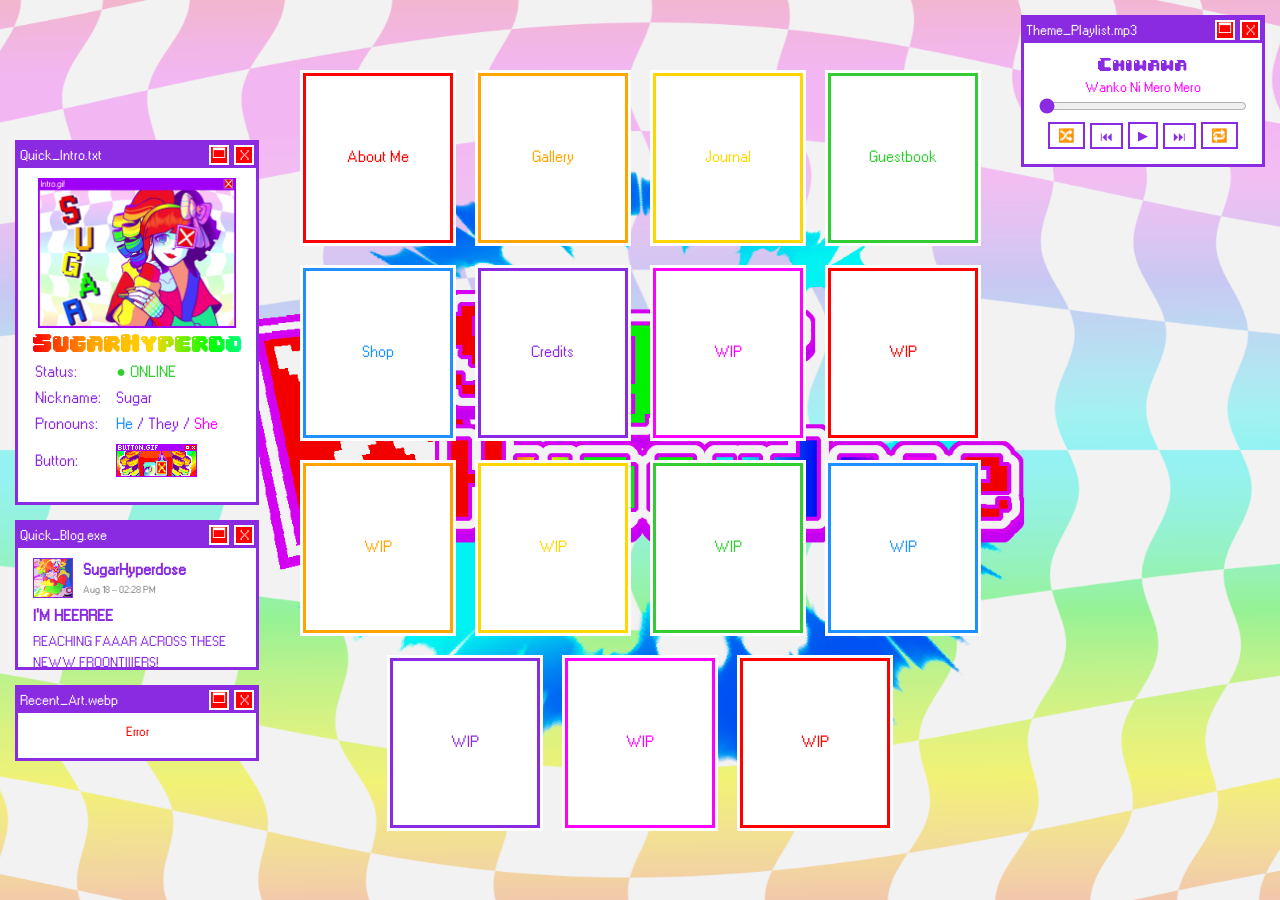
==== public/index.html @ 3c8e4e8b "12" ====
<!DOCTYPE html>
<!--[if lt IE 7]>      <html class="no-js lt-ie9 lt-ie8 lt-ie7"> <![endif]-->
<!--[if IE 7]>         <html class="no-js lt-ie9 lt-ie8"> <![endif]-->
<!--[if IE 8]>         <html class="no-js lt-ie9"> <![endif]-->
<!--[if gt IE 8]>      <html class="no-js"> <![endif]-->
<html>

<head>
    <meta charset="utf-8">
    <meta http-equiv="X-UA-Compatible" content="IE=edge">
    <title>SugarHyperdose</title>
    <meta name="description" content="I’m obsessed with sweets to a probably-unhealthy degree!">
    <meta name="viewport" content="width=device-width, initial-scale=1">
    <link rel="icon" href="assets/graphics/favicons/X.gif" type="image/x-icon">
    <link rel="stylesheet" href="stylesheet.css">
</head>

<body class="flex wrap">
    <!--[if lt IE 7]>
            <p class="browsehappy">You are using an <strong>outdated</strong> browser. Please <a href="#">upgrade your browser</a> to improve your experience.</p>
        <![endif]-->
    <div id="left-container" class="flex column justify-center">
        <div class="window">
            <div class="title-bar flex">
                <span>Quick_Intro.txt</span>
                <div class="title-bar-controls flex">
                    <span class="maximize flex justify-center align-center">🗖</span>
                    <span class="close flex justify-center align-center">X</span>
                </div>
            </div>
            <img src="assets/art/Sugar-13-(Aug-5-2026).gif" style="display: block; margin: auto;" height="150">
            <h1>SugarHyperdose</h1>
            <table style="width: 100%;">
                <tr>
                    <td>Status:</td>
                    <td><span id="online-status" style="color: var(--green);">● ONLINE</span></td>
                </tr>
                <tr>
                    <td>Nickname:</td>
                    <td>Sugar</td>
                </tr>
                <tr>
                    <td>Pronouns:</td>
                    <td><span style="color: var(--blue);">He</span> / They / <span
                            style="color: var(--pink);">She</span></td>
                </tr>
                <tr>
                    <td>Button:</td>
                    <td><img src="assets/graphics/buttons/SugarHyperdose.gif" style="padding-top: 5px;"></td>
                </tr>
            </table>
        </div>
        <div class="window" style="width: 100%; max-height: 150px;">
            <div class="title-bar flex">
                <span>Quick_Blog.exe</span>
                <div class="title-bar-controls flex">
                    <span class="maximize flex justify-center align-center">🗖</span>
                    <span class="close flex justify-center align-center">X</span>
                </div>
            </div>
            <div id="blog-feed" class="flex column">
            </div>
        </div>
        <div class="window" style="width: 100%; max-width: 450px;">
            <div class="title-bar flex">
                <span>Recent_Art.webp</span>
                <div class="title-bar-controls flex">
                    <span class="maximize flex justify-center align-center">🗖</span>
                    <span class="close flex justify-center align-center">X</span>
                </div>
            </div>
            <div id="recent-art-container" class="flex column justify-center align-center">
            </div>
        </div>
    </div>

    <div id="center-container" class="flex justify-center align-center wrap">
        <div id="about-me" class="app flex justify-center align-center">About Me</div>
        <div id="gallery" class="app flex justify-center align-center">Gallery</div>
        <div id="journal" class="app flex justify-center align-center">Journal</div>
        <div id="guestbook" class="app flex justify-center align-center">Guestbook</div>
        <div id="shop" class="app flex justify-center align-center">Shop</div>
        <div id="credit" class="app flex justify-center align-center">Credits</div>
        <div id="" class="app flex justify-center align-center">WIP</div>
        <div id="" class="app flex justify-center align-center">WIP</div>
        <div id="" class="app flex justify-center align-center">WIP</div>
        <div id="" class="app flex justify-center align-center">WIP</div>
        <div id="" class="app flex justify-center align-center">WIP</div>
        <div id="" class="app flex justify-center align-center">WIP</div>
        <div id="" class="app flex justify-center align-center">WIP</div>
        <div id="" class="app flex justify-center align-center">WIP</div>
        <div id="" class="app flex justify-center align-center">WIP</div>
    </div>

    <div id="right-container" class="flex column">
        <div class="window">
            <div class="title-bar flex">
                <span>Theme_Playlist.mp3</span>
                <div class="title-bar-controls flex">
                    <span class="maximize flex justify-center align-center">🗖</span>
                    <span class="close flex justify-center align-center">X</span>
                </div>
            </div>

            <div id="music-player" class="flex column">
                <div id="track-info" class="flex column">
                    <div id="track-title">No track loaded</div>
                    <div id="track-artist" style="font-size: 14px; color: var(--pink);">Select a song</div>
                </div>

                <div class="player-progress-container">
                    <input type="range" id="progress-bar" value="0" min="0" max="100">
                </div>

                <div class="player-controls flex justify-center align-center wrap">
                    <button id="shuffle-btn" class="player-btn">🔀</button>
                    <button id="prev-btn" class="player-btn">⏮</button>
                    <button id="play-btn" class="player-btn">▶</button>
                    <button id="next-btn" class="player-btn">⏭</button>
                    <button id="loop-btn" class="player-btn">🔁</button>
                </div>
            </div>
        </div>
    </div>
    <script src="script.js"></script>
</body>

</html>
---- public/stylesheet.css ----
* {
    box-sizing: border-box;
    margin: 0;
    padding: 0;
}

:root {
    --white: white;
    --black: black;
    --red: red;
    --orange: orange;
    --yellow: gold;
    --green: limegreen;
    --cyan: cyan;
    --blue: dodgerblue;
    --purple: blueviolet;
    --pink: fuchsia;
    --rainbow-gradient: linear-gradient(90deg, red, orange, gold, lime, cyan, dodgerblue, blueviolet, fuchsia);
    --rainbow-gradient-border: linear-gradient(90deg, red, orange, gold, lime, cyan, dodgerblue, blueviolet, fuchsia) 1;
}

@font-face {
    font-family: 'Main';
    src: url('assets/fonts/W95F.otf');
}

@font-face {
    font-family: 'Headings';
    src: url('assets/fonts/04B_30__.TTF');
}

body {
    background-image: url('assets/graphics/backgrounds/default4.png');
    background-position: center;
    background-size: cover;
    background-repeat: no-repeat;
    font-family: 'Main';
    font-size: 16px;
    line-height: 1.5;
    color: var(--purple);
    min-height: 100vh;
    height: 100vh;
    padding: 15px;
    overflow: hidden;
}

h1 {
    font-size: 21px;
    background: var(--rainbow-gradient);
    background-size: 200% auto;
    -webkit-background-clip: text;
    background-clip: text;
    -webkit-text-fill-color: transparent;
    animation: rainbow-animation 2s linear infinite;
}

h1,
h2,
h3 {
    font-family: 'Headings';
    text-align: center;
}

@keyframes rainbow-animation {
    0% {
        background-position: 0% 50%;
    }
    100% {
        background-position: 200% 50%;
    }
}

img {
    max-width: 100%;
}

a {
    color: var(--pink);
}

a:hover {
    color: var(--cyan);
}

.flex {
    display: flex;
    gap: 15px;
}

.column {
    flex-direction: column;
}

.wrap {
    flex-wrap: wrap;
}

.justify-center {
    justify-content: center;
    justify-items: center;
}

.align-center {
    align-content: center;
    align-items: center;
}

#left-container,
#right-container,
#center-container {
    overflow: hidden;
    max-height: 100%;
}

#left-container,
#right-container {
    flex: 1;
}

#center-container {
    flex: 3;
    gap: 25px;
}

.app {
    background: var(--white);
    height: 170px;
    width: 150px;
    border: 3px solid var(--red);
    outline: 3px solid var(--white);
    color: var(--red);
}

.app:nth-child(7n+2) {
    border-color: var(--orange);
    color: var(--orange);
}

.app:nth-child(7n+3) {
    border-color: var(--yellow);
    color: var(--yellow);
}

.app:nth-child(7n+4) {
    border-color: var(--green);
    color: var(--green);
}

.app:nth-child(7n+5) {
    border-color: var(--blue);
    color: var(--blue);
}

.app:nth-child(7n+6) {
    border-color: var(--purple);
    color: var(--purple);
}

.app:nth-child(7n+7) {
    border-color: var(--pink);
    color: var(--pink);
}

.window {
    background: var(--white);
    border: 3px solid var(--purple);
    padding: 15px;
    overflow-x: hidden;
    overflow-y: auto;
}

.title-bar {
    background: var(--purple);
    justify-content: space-between;
    font-size: 14px;
    color: var(--white);
    margin: -15px -15px 10px -15px;
    padding: 2px;
}

.title-bar-controls,
.player-controls {
    gap: 5px;
}

.title-bar-controls span.maximize {
    padding: 0 0px 2.5px 0;
}

.title-bar-controls span.close {
    padding: 1px 0 0 0;
}

.title-bar-controls span.maximize,
.title-bar-controls span.close {
    width: 20px;
    height: 20px;
    background: var(--red);
    color: var(--white);
    border: 2px solid var(--white);
}

.title-bar-controls span.maximize:hover,
.title-bar-controls span.close:hover,
.player-btn:hover {
    background: var(--cyan);
    cursor: pointer;
}

#music-player,
#track-info {
    gap: 0;
}

#track-info {
    text-align: center;
}

#track-title {
    font-family: 'Headings';
}

.player-progress-container input[type="range"] {
    width: 100%;
    accent-color: var(--purple);
    cursor: pointer;
}

.player-btn {
    background: var(--white);
    border: 2px solid var(--purple);
    font-family: inherit;
    padding: 4px 8px;
    cursor: pointer;
    color: var(--purple);
}

.player-btn.active {
    background: var(--purple);
    color: var(--white);
}
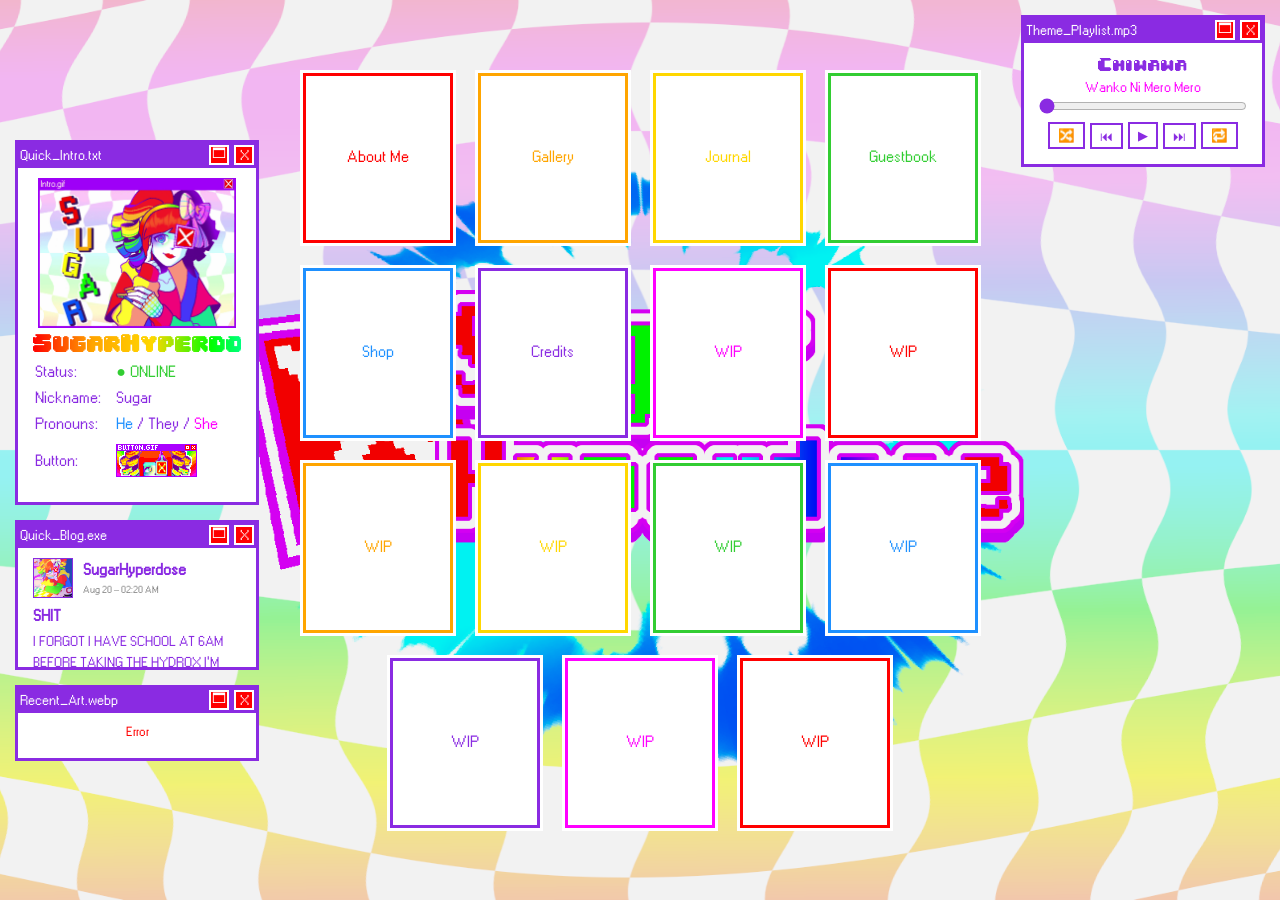
==== commit 1b04f341: "FAH 13" ====
--- a/public/index.html
+++ b/public/index.html
@@ -50,7 +50,7 @@
                 </tr>
             </table>
         </div>
-        <div class="window" style="width: 100%; max-height: 150px;">
+        <div id="quick-blog" class="window" style="width: 100%; max-height: 150px;">
             <div class="title-bar flex">
                 <span>Quick_Blog.exe</span>
                 <div class="title-bar-controls flex">
--- a/public/stylesheet.css
+++ b/public/stylesheet.css
@@ -59,6 +59,7 @@
 h3 {
     font-family: 'Headings';
     text-align: center;
+    word-wrap: ;
 }
 
 @keyframes rainbow-animation {
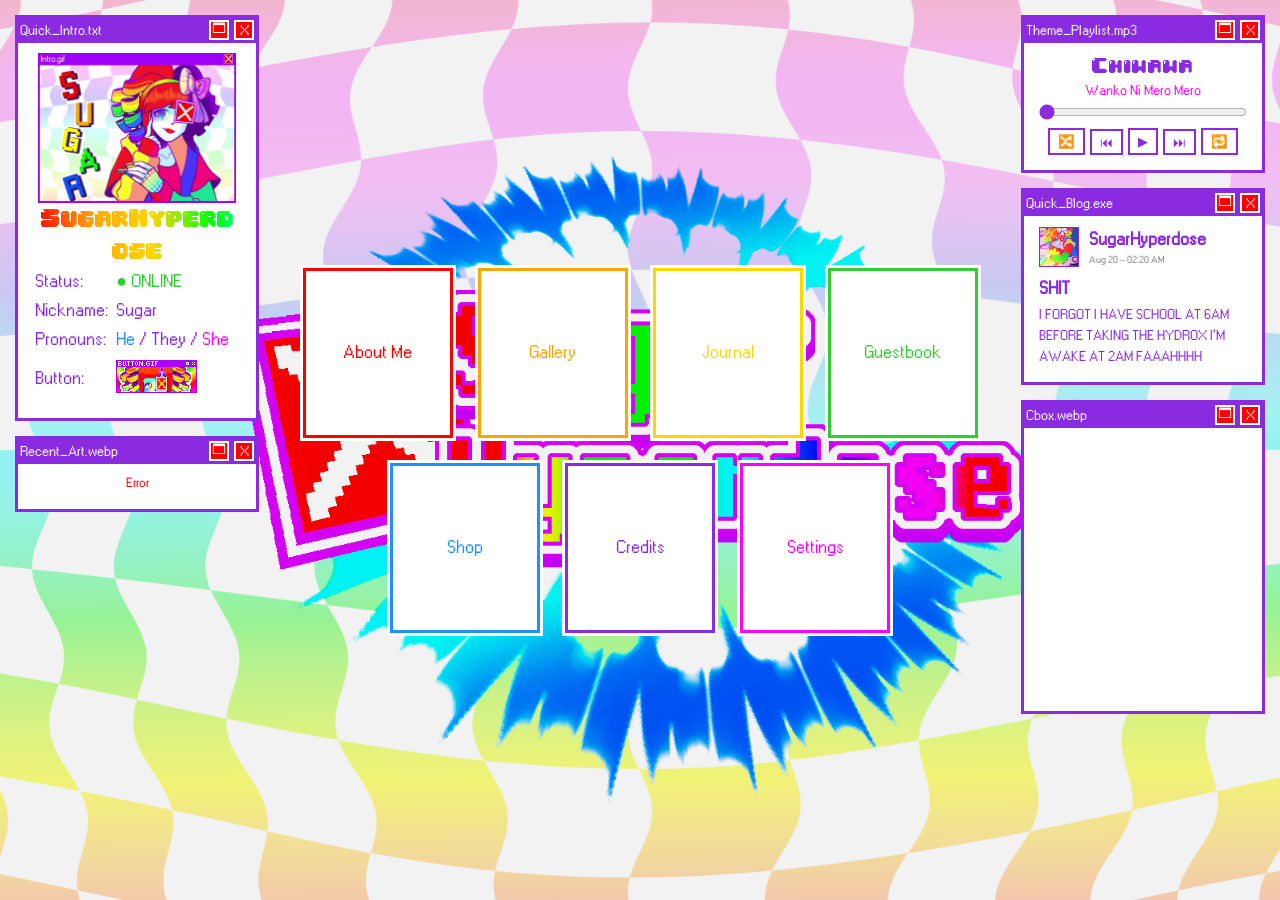
==== commit b108376e: "2" ====
--- a/public/index.html
+++ b/public/index.html
@@ -19,7 +19,7 @@
     <!--[if lt IE 7]>
             <p class="browsehappy">You are using an <strong>outdated</strong> browser. Please <a href="#">upgrade your browser</a> to improve your experience.</p>
         <![endif]-->
-    <div id="left-container" class="flex column justify-center">
+    <div id="left-container" class="flex column">
         <div class="window">
             <div class="title-bar flex">
                 <span>Quick_Intro.txt</span>
@@ -50,17 +50,6 @@
                 </tr>
             </table>
         </div>
-        <div id="quick-blog" class="window" style="width: 100%; max-height: 150px;">
-            <div class="title-bar flex">
-                <span>Quick_Blog.exe</span>
-                <div class="title-bar-controls flex">
-                    <span class="maximize flex justify-center align-center">🗖</span>
-                    <span class="close flex justify-center align-center">X</span>
-                </div>
-            </div>
-            <div id="blog-feed" class="flex column">
-            </div>
-        </div>
         <div class="window" style="width: 100%; max-width: 450px;">
             <div class="title-bar flex">
                 <span>Recent_Art.webp</span>
@@ -75,21 +64,19 @@
     </div>
 
     <div id="center-container" class="flex justify-center align-center wrap">
-        <div id="about-me" class="app flex justify-center align-center">About Me</div>
-        <div id="gallery" class="app flex justify-center align-center">Gallery</div>
-        <div id="journal" class="app flex justify-center align-center">Journal</div>
-        <div id="guestbook" class="app flex justify-center align-center">Guestbook</div>
-        <div id="shop" class="app flex justify-center align-center">Shop</div>
-        <div id="credit" class="app flex justify-center align-center">Credits</div>
-        <div id="" class="app flex justify-center align-center">WIP</div>
-        <div id="" class="app flex justify-center align-center">WIP</div>
-        <div id="" class="app flex justify-center align-center">WIP</div>
-        <div id="" class="app flex justify-center align-center">WIP</div>
-        <div id="" class="app flex justify-center align-center">WIP</div>
-        <div id="" class="app flex justify-center align-center">WIP</div>
-        <div id="" class="app flex justify-center align-center">WIP</div>
-        <div id="" class="app flex justify-center align-center">WIP</div>
-        <div id="" class="app flex justify-center align-center">WIP</div>
+        <div id="about-me-btn" class="app flex justify-center align-center" onclick="openWindow('about-me-window')">
+            About Me</div>
+        <div id="gallery-btn" class="app flex justify-center align-center" onclick="openWindow('gallery-window')">
+            Gallery</div>
+        <div id="journal-btn" class="app flex justify-center align-center" onclick="openWindow('journal-window')">
+            Journal</div>
+        <div id="guestbook-btn" class="app flex justify-center align-center" onclick="openWindow('guestbook-window')">
+            Guestbook</div>
+        <div id="shop-btn" class="app flex justify-center align-center" onclick="openWindow('shop-window')">Shop</div>
+        <div id="credit-btn" class="app flex justify-center align-center" onclick="openWindow('credit-window')">Credits
+        </div>
+        <div id="settings-btn" class="app flex justify-center align-center" onclick="openWindow('settings-window')">
+            Settings</div>
     </div>
 
     <div id="right-container" class="flex column">
@@ -121,7 +108,68 @@
                 </div>
             </div>
         </div>
+        <div id="quick-blog" class="window" style="width: 100%;">
+            <div class="title-bar flex">
+                <span>Quick_Blog.exe</span>
+                <div class="title-bar-controls flex">
+                    <span class="maximize flex justify-center align-center">🗖</span>
+                    <span class="close flex justify-center align-center">X</span>
+                </div>
+            </div>
+            <div id="blog-feed" class="flex column">
+            </div>
+        </div>
+        <div id="cbox" class="window" style="width: 100%;">
+            <div class="title-bar flex">
+                <span>Cbox.webp</span>
+                <div class="title-bar-controls flex">
+                    <span class="maximize flex justify-center align-center">🗖</span>
+                    <span class="close flex justify-center align-center">X</span>
+                </div>
+            </div>
+            <iframe src="https://www3.cbox.ws/box/?boxid=3559354&boxtag=4m1VRs" width="100%" height="250"
+                allowtransparency="yes" allow="autoplay" frameborder="0" marginheight="0" marginwidth="0"
+                scrolling="auto"></iframe>
+        </div>
     </div>
+
+    <!----------------------------------- Modals ---------------------------------------->
+
+    <!-- Example of an app window that pops up -->
+    <div id="about-me-window" class="window draggable-window"
+        style="display: none; position: absolute; top: 100px; left: 100px; width: 300px;">
+        <div class="title-bar flex">
+            <span>About_Me.txt</span>
+            <div class="title-bar-controls flex">
+                <span class="maximize flex justify-center align-center">🗖</span>
+                <span class="close flex justify-center align-center" onclick="closeWindow('about-me-window')">X</span>
+            </div>
+        </div>
+        <div class="window-content" style="padding: 10px;">
+            <p>Hey! I'm Sugar. I like sweets and coding retro layouts.</p>
+        </div>
+    </div>
+
+    <div id="settings-window" class="window"
+        style="display: none; width: 280px; position: absolute; top: 150px; left: 150px;">
+        <div class="title-bar flex justify-between align-center">
+            <span>Settings.exe</span>
+            <div class="title-bar-controls flex">
+                <span class="maximize flex justify-center align-center">🗖</span>
+                <span class="close flex justify-center align-center" onclick="closeWindow('settings-window')">X</span>
+            </div>
+        </div>
+        <div class="window-body" style="padding: 12px; display: flex; flex-direction: column; gap: 10px;">
+            <div style="font-weight: bold; border-bottom: 1px solid var(--purple); padding-bottom: 4px;">Preferences
+            </div>
+            <label
+                style="display: flex; align-items: center; justify-content: space-between; cursor: pointer; font-size: 14px;">
+                <span>Dark Mode</span>
+                <input type="checkbox" id="dark-mode-toggle" style="cursor: pointer;">
+            </label>
+        </div>
+    </div>
+
     <script src="script.js"></script>
 </body>
 
--- a/public/stylesheet.css
+++ b/public/stylesheet.css
@@ -35,7 +35,7 @@
     background-size: cover;
     background-repeat: no-repeat;
     font-family: 'Main';
-    font-size: 16px;
+    font-size: 18px;
     line-height: 1.5;
     color: var(--purple);
     min-height: 100vh;
@@ -59,13 +59,14 @@
 h3 {
     font-family: 'Headings';
     text-align: center;
-    word-wrap: ;
+    word-wrap: anywhere;
 }
 
 @keyframes rainbow-animation {
     0% {
         background-position: 0% 50%;
     }
+
     100% {
         background-position: 200% 50%;
     }
@@ -130,6 +131,13 @@
     border: 3px solid var(--red);
     outline: 3px solid var(--white);
     color: var(--red);
+    cursor: pointer;
+}
+
+.app:hover {
+    border-color: var(--cyan) !important;
+    color: var(--cyan) !important;
+    box-shadow: 0 0 10px var(--cyan);
 }
 
 .app:nth-child(7n+2) {
@@ -168,6 +176,11 @@
     padding: 15px;
     overflow-x: hidden;
     overflow-y: auto;
+}
+
+.window.draggable-window {
+    position: absolute;
+    box-shadow: 0 0 10px var(--black);
 }
 
 .title-bar {
@@ -177,6 +190,11 @@
     color: var(--white);
     margin: -15px -15px 10px -15px;
     padding: 2px;
+    cursor: grab;
+}
+
+.title-bar:active {
+    cursor: grabbing;
 }
 
 .title-bar-controls,
@@ -239,4 +257,12 @@
 .player-btn.active {
     background: var(--purple);
     color: var(--white);
+}
+
+body.dark-mode {
+    --black: white;
+    --white: black;
+    --purple: cyan;
+    --cyan: yellow;
+    background-image: url('assets/graphics/backgrounds/inverted.png');
 }
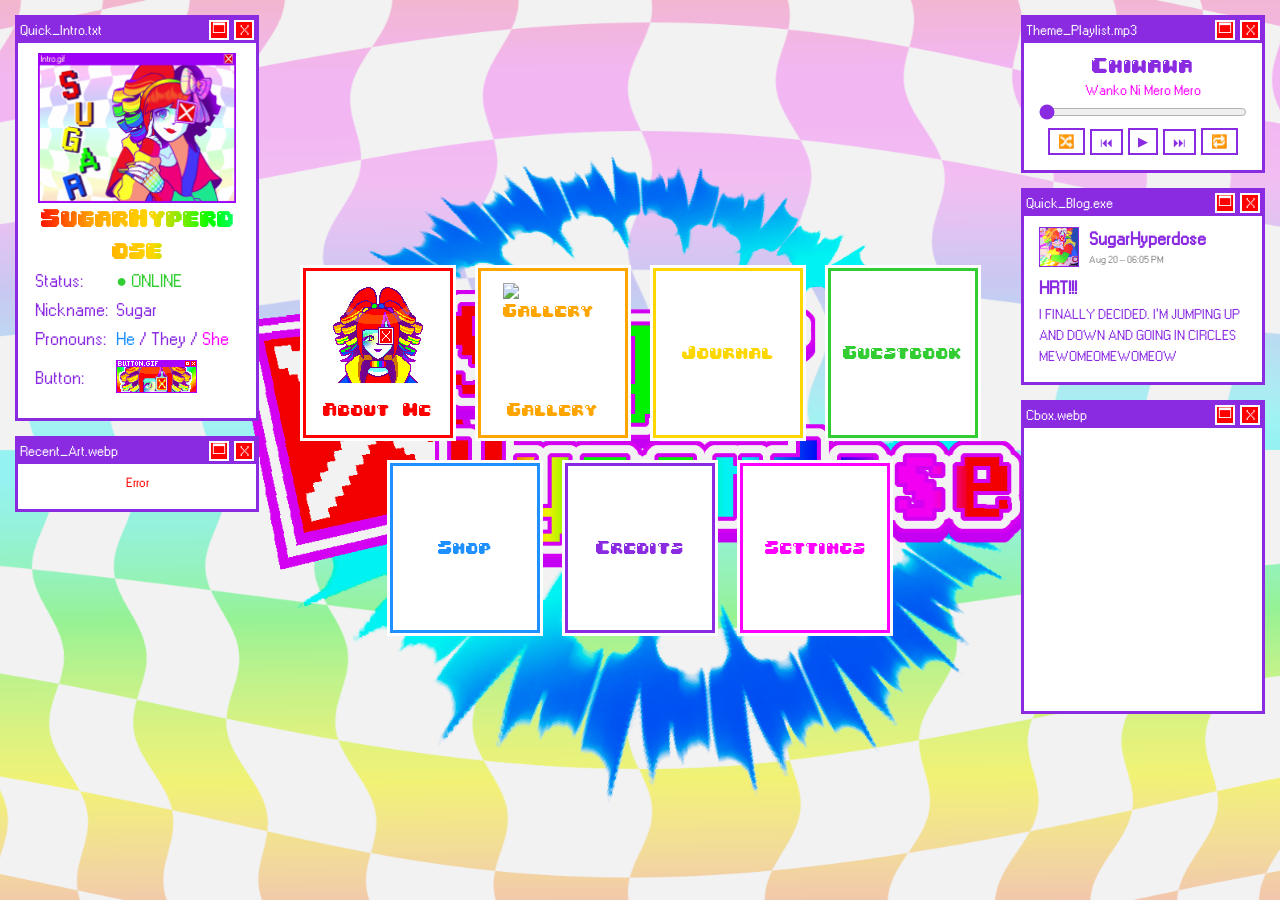
==== commit 62aa5a64: "1" ====
--- a/public/index.html
+++ b/public/index.html
@@ -64,10 +64,16 @@
     </div>
 
     <div id="center-container" class="flex justify-center align-center wrap">
-        <div id="about-me-btn" class="app flex justify-center align-center" onclick="openWindow('about-me-window')">
-            About Me</div>
-        <div id="gallery-btn" class="app flex justify-center align-center" onclick="openWindow('gallery-window')">
-            Gallery</div>
+        <div id="about-me-btn" class="app flex column justify-center align-center"
+            onclick="openWindow('about-me-window')">
+            <img src="assets/art/Sugar-7B-(Jul-9-2026).gif">
+            <span>About Me</span>
+        </div>
+        <div id="gallery-btn" class="app flex column justify-center align-center"
+            onclick="openWindow('gallery-window')">
+            <img id="gallery-thumb" src="" style="width: 100px; height: 100px; object-fit: cover;" alt="Gallery">
+            <span>Gallery</span>
+        </div>
         <div id="journal-btn" class="app flex justify-center align-center" onclick="openWindow('journal-window')">
             Journal</div>
         <div id="guestbook-btn" class="app flex justify-center align-center" onclick="openWindow('guestbook-window')">
@@ -135,9 +141,8 @@
 
     <!----------------------------------- Modals ---------------------------------------->
 
-    <!-- Example of an app window that pops up -->
     <div id="about-me-window" class="window draggable-window"
-        style="display: none; position: absolute; top: 100px; left: 100px; width: 300px;">
+        style="display: none; position: absolute; top: 100px; left: 100px;">
         <div class="title-bar flex">
             <span>About_Me.txt</span>
             <div class="title-bar-controls flex">
@@ -145,9 +150,7 @@
                 <span class="close flex justify-center align-center" onclick="closeWindow('about-me-window')">X</span>
             </div>
         </div>
-        <div class="window-content" style="padding: 10px;">
             <p>Hey! I'm Sugar. I like sweets and coding retro layouts.</p>
-        </div>
     </div>
 
     <div id="settings-window" class="window"
--- a/public/stylesheet.css
+++ b/public/stylesheet.css
@@ -132,6 +132,8 @@
     outline: 3px solid var(--white);
     color: var(--red);
     cursor: pointer;
+    font-size: 16px;
+    font-family: 'Headings';
 }
 
 .app:hover {
@@ -180,7 +182,15 @@
 
 .window.draggable-window {
     position: absolute;
+    outline: 2px solid var(--white);
     box-shadow: 0 0 10px var(--black);
+    min-width: 250px;
+    min-height: 250px;
+}
+
+.window.maximized {
+    position: fixed !important;
+    z-index: 9999 !important;
 }
 
 .title-bar {
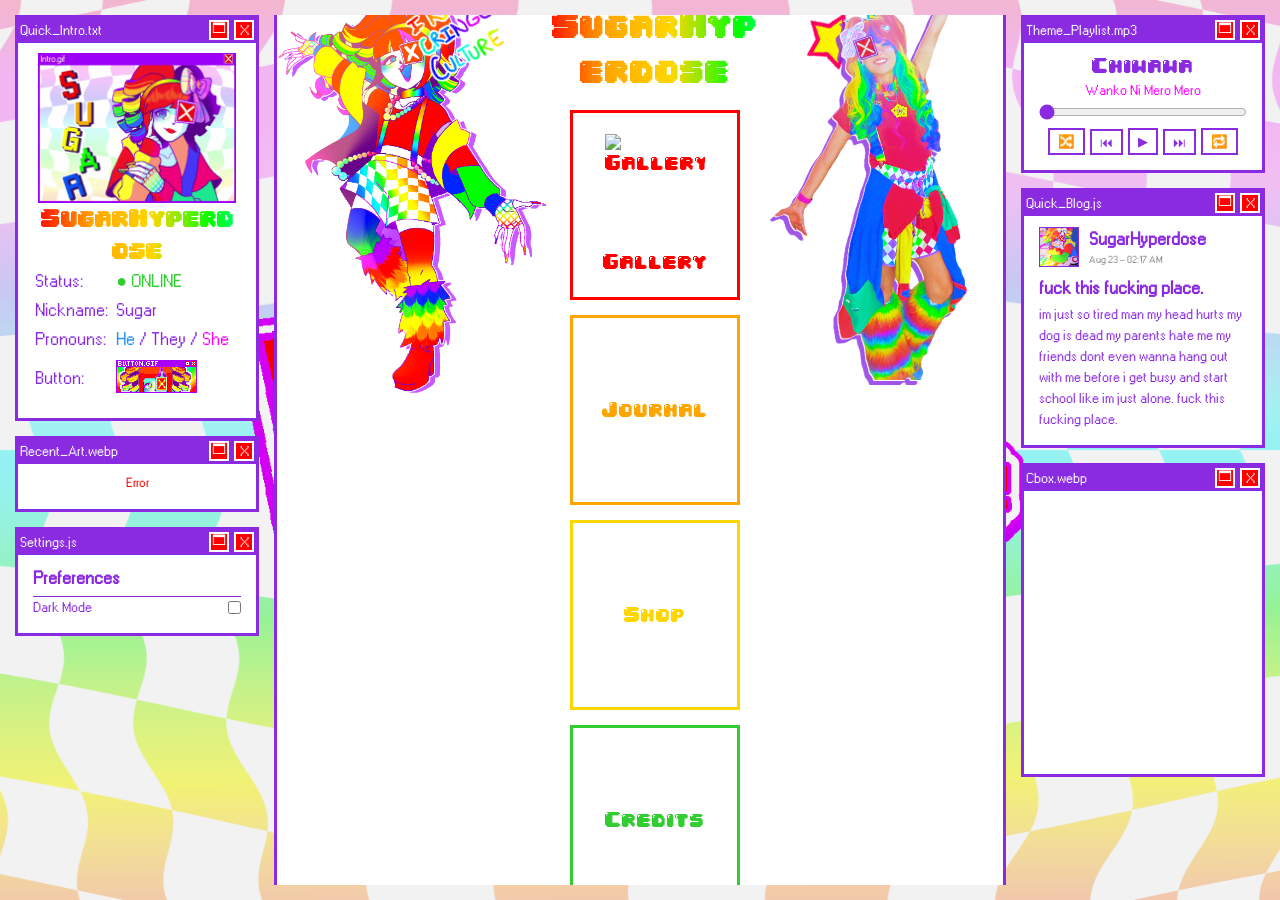
==== commit 9abe1605: "1" ====
--- a/public/index.html
+++ b/public/index.html
@@ -61,28 +61,66 @@
             <div id="recent-art-container" class="flex column justify-center align-center">
             </div>
         </div>
+        <div id="settings-window" class="window">
+            <div class="title-bar flex justify-between align-center">
+                <span>Settings.js</span>
+                <div class="title-bar-controls flex">
+                    <span class="maximize flex justify-center align-center">🗖</span>
+                    <span class="close flex justify-center align-center"
+                        onclick="closeWindow('settings-window')">X</span>
+                </div>
+            </div>
+            <div style="font-weight: bold; border-bottom: 1px solid var(--purple); padding-bottom: 4px;">Preferences
+            </div>
+            <label
+                style="display: flex; align-items: center; justify-content: space-between; cursor: pointer; font-size: 14px;">
+                <span>Dark Mode</span>
+                <input type="checkbox" id="dark-mode-toggle" style="cursor: pointer;">
+            </label>
+        </div>
     </div>
 
-    <div id="center-container" class="flex justify-center align-center wrap">
-        <div id="about-me-btn" class="app flex column justify-center align-center"
-            onclick="openWindow('about-me-window')">
-            <img src="assets/art/Sugar-7B-(Jul-9-2026).gif">
-            <span>About Me</span>
+    <div id="center-container" class="flex align-center wrap">
+        <div class="window" style="height: fit-content;">
+            <div class="title-bar flex">
+                <span>About_Me.txt</span>
+                <div class="title-bar-controls flex">
+                    <span class="maximize flex justify-center align-center">🗖</span>
+                    <span class="close flex justify-center align-center"
+                        onclick="closeWindow('about-me-window')">X</span>
+                </div>
+            </div>
+            <div class="flex" style="justify-content: space-between;">
+                <img src="assets/graphics/misc/i-killed-cringe-culture.png"
+                    style="position: absolute; top: 2%; left: 19%; height: 90px; transform: rotate(-30deg); filter: drop-shadow(1px 1px white) drop-shadow(1px -1px white) drop-shadow(-1px -1px white) drop-shadow(-1px 1px white);">
+                <img src="assets/graphics/misc/stars.gif"
+                    style="position: absolute; top: 2%; right: 15%; height: 90px; transform: rotate(30deg); filter: drop-shadow(1px 1px white) drop-shadow(1px -1px white) drop-shadow(-1px -1px white) drop-shadow(-1px 1px white);">
+                <img src="assets/art/Sugar-4-(Jul-5-2026).png" height="400" style="margin: -10px -20px;">
+                <div class="flex column align-center">
+                    <h1 style="font-size: 30px; z-index: 90;">SugarHyperdose</h1>
+                    <div class="flex wrap justify-center">
+                        <div id="gallery-btn" class="app flex column justify-center align-center"
+                            onclick="openWindow('gallery-window')">
+                            <img id="gallery-thumb" src="" style="width: 100px; height: 100px; object-fit: cover;"
+                                alt="Gallery">
+                            <span>Gallery</span>
+                        </div>
+                        <div id="journal-btn" class="app flex justify-center align-center"
+                            onclick="openWindow('journal-window')">
+                            Journal</div>
+                        <div id="shop-btn" class="app flex justify-center align-center"
+                            onclick="openWindow('shop-window')">Shop</div>
+                        <div id="credit-btn" class="app flex justify-center align-center"
+                            onclick="openWindow('credit-window')">Credits
+                        </div>
+                    </div>
+                </div>
+                <img src="assets/camera/Jul-18-2026-(3).png" height="425"
+                    style="filter: drop-shadow(-1px 1px white) drop-shadow(-4px 4px rgba(137, 43, 226, 0.8)); margin: -50px -10px -20px; pointer-events: none;">
+            </div>
+
         </div>
-        <div id="gallery-btn" class="app flex column justify-center align-center"
-            onclick="openWindow('gallery-window')">
-            <img id="gallery-thumb" src="" style="width: 100px; height: 100px; object-fit: cover;" alt="Gallery">
-            <span>Gallery</span>
-        </div>
-        <div id="journal-btn" class="app flex justify-center align-center" onclick="openWindow('journal-window')">
-            Journal</div>
-        <div id="guestbook-btn" class="app flex justify-center align-center" onclick="openWindow('guestbook-window')">
-            Guestbook</div>
-        <div id="shop-btn" class="app flex justify-center align-center" onclick="openWindow('shop-window')">Shop</div>
-        <div id="credit-btn" class="app flex justify-center align-center" onclick="openWindow('credit-window')">Credits
-        </div>
-        <div id="settings-btn" class="app flex justify-center align-center" onclick="openWindow('settings-window')">
-            Settings</div>
+
     </div>
 
     <div id="right-container" class="flex column">
@@ -116,7 +154,7 @@
         </div>
         <div id="quick-blog" class="window" style="width: 100%;">
             <div class="title-bar flex">
-                <span>Quick_Blog.exe</span>
+                <span>Quick_Blog.js</span>
                 <div class="title-bar-controls flex">
                     <span class="maximize flex justify-center align-center">🗖</span>
                     <span class="close flex justify-center align-center">X</span>
@@ -139,39 +177,6 @@
         </div>
     </div>
 
-    <!----------------------------------- Modals ---------------------------------------->
-
-    <div id="about-me-window" class="window draggable-window"
-        style="display: none; position: absolute; top: 100px; left: 100px;">
-        <div class="title-bar flex">
-            <span>About_Me.txt</span>
-            <div class="title-bar-controls flex">
-                <span class="maximize flex justify-center align-center">🗖</span>
-                <span class="close flex justify-center align-center" onclick="closeWindow('about-me-window')">X</span>
-            </div>
-        </div>
-            <p>Hey! I'm Sugar. I like sweets and coding retro layouts.</p>
-    </div>
-
-    <div id="settings-window" class="window"
-        style="display: none; width: 280px; position: absolute; top: 150px; left: 150px;">
-        <div class="title-bar flex justify-between align-center">
-            <span>Settings.exe</span>
-            <div class="title-bar-controls flex">
-                <span class="maximize flex justify-center align-center">🗖</span>
-                <span class="close flex justify-center align-center" onclick="closeWindow('settings-window')">X</span>
-            </div>
-        </div>
-        <div class="window-body" style="padding: 12px; display: flex; flex-direction: column; gap: 10px;">
-            <div style="font-weight: bold; border-bottom: 1px solid var(--purple); padding-bottom: 4px;">Preferences
-            </div>
-            <label
-                style="display: flex; align-items: center; justify-content: space-between; cursor: pointer; font-size: 14px;">
-                <span>Dark Mode</span>
-                <input type="checkbox" id="dark-mode-toggle" style="cursor: pointer;">
-            </label>
-        </div>
-    </div>
 
     <script src="script.js"></script>
 </body>
--- a/public/stylesheet.css
+++ b/public/stylesheet.css
@@ -126,13 +126,13 @@
 
 .app {
     background: var(--white);
-    height: 170px;
-    width: 150px;
+    height: 190px;
+    width: 170px;
     border: 3px solid var(--red);
     outline: 3px solid var(--white);
     color: var(--red);
     cursor: pointer;
-    font-size: 16px;
+    font-size: 18px;
     font-family: 'Headings';
 }
 
@@ -173,6 +173,7 @@
 }
 
 .window {
+    position: relative;
     background: var(--white);
     border: 3px solid var(--purple);
     padding: 15px;
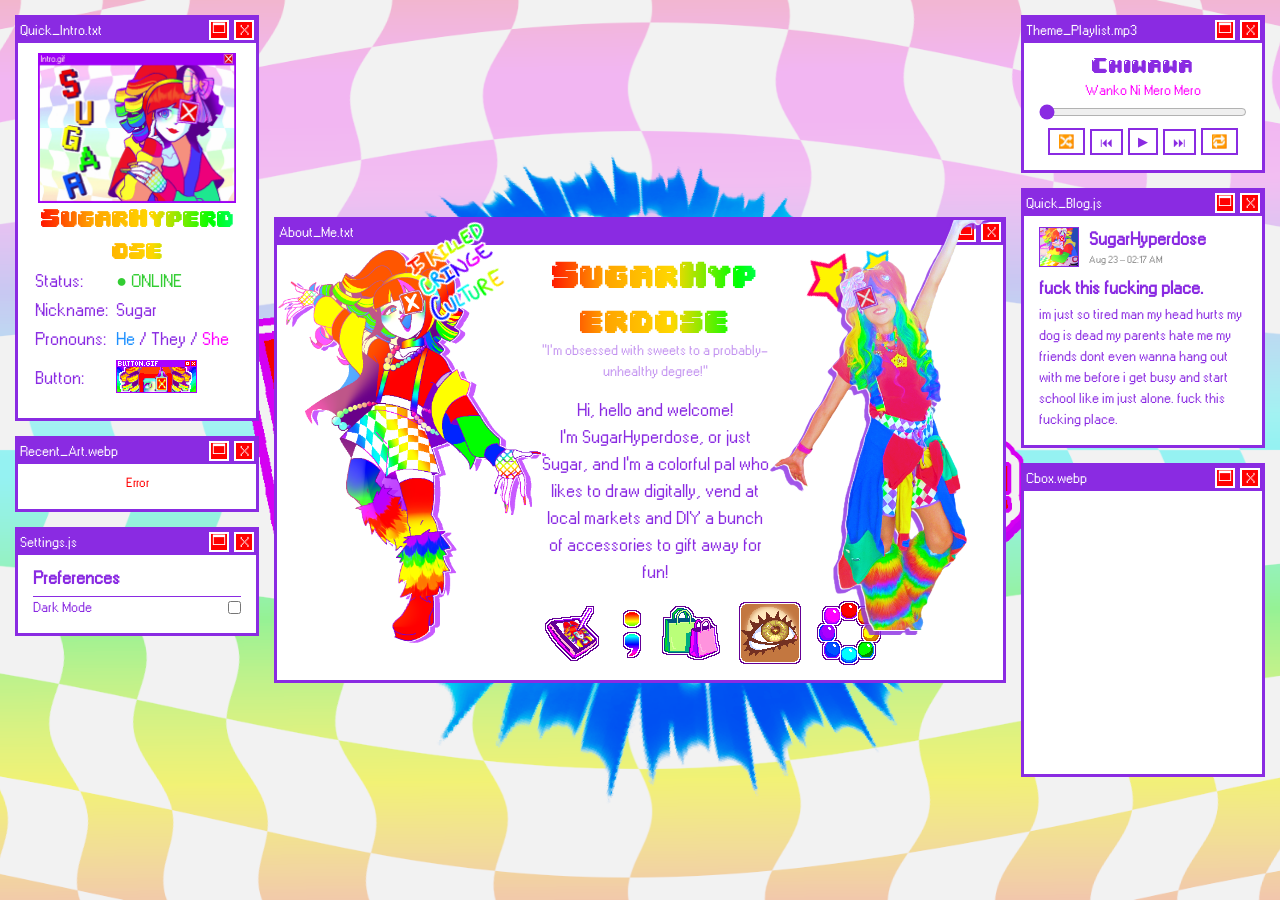
==== commit 4e34529e: "meow 2" ====
--- a/public/index.html
+++ b/public/index.html
@@ -96,23 +96,16 @@
                 <img src="assets/graphics/misc/stars.gif"
                     style="position: absolute; top: 2%; right: 15%; height: 90px; transform: rotate(30deg); filter: drop-shadow(1px 1px white) drop-shadow(1px -1px white) drop-shadow(-1px -1px white) drop-shadow(-1px 1px white);">
                 <img src="assets/art/Sugar-4-(Jul-5-2026).png" height="400" style="margin: -10px -20px;">
-                <div class="flex column align-center">
+                <div class="flex column align-center" style="text-align: center;">
                     <h1 style="font-size: 30px; z-index: 90;">SugarHyperdose</h1>
-                    <div class="flex wrap justify-center">
-                        <div id="gallery-btn" class="app flex column justify-center align-center"
-                            onclick="openWindow('gallery-window')">
-                            <img id="gallery-thumb" src="" style="width: 100px; height: 100px; object-fit: cover;"
-                                alt="Gallery">
-                            <span>Gallery</span>
-                        </div>
-                        <div id="journal-btn" class="app flex justify-center align-center"
-                            onclick="openWindow('journal-window')">
-                            Journal</div>
-                        <div id="shop-btn" class="app flex justify-center align-center"
-                            onclick="openWindow('shop-window')">Shop</div>
-                        <div id="credit-btn" class="app flex justify-center align-center"
-                            onclick="openWindow('credit-window')">Credits
-                        </div>
+                    <blockquote>"I’m obsessed with sweets to a probably-unhealthy degree!"</blockquote>
+                    <p>Hi, hello and welcome!<br>I'm SugarHyperdose, or just Sugar, and I'm a colorful pal who likes to draw digitally, vend at local markets and DIY a bunch of accessories to gift away for fun!</p>
+                    <div class="flex">
+                    <img src="assets/art/Tablet-(Aug-23-2026).png" style="image-rendering: pixelated;">
+                    <img src="assets/art/Semicolon-(Aug-23-2026).png" style="image-rendering: pixelated; margin: 0 -20px;">
+                    <img src="assets/art/Shopping-Bags-(Aug-23-2026).png" style="image-rendering: pixelated;">
+                    <img src="assets/art/Gyaru-Eye-(Aug-23-2026).png" style="image-rendering: pixelated;">
+                    <img src="assets/art/Kandi-(Aug-23-2026).png" style="image-rendering: pixelated;">
                     </div>
                 </div>
                 <img src="assets/camera/Jul-18-2026-(3).png" height="425"
--- a/public/stylesheet.css
+++ b/public/stylesheet.css
@@ -84,6 +84,12 @@
     color: var(--cyan);
 }
 
+blockquote {
+    font-size: 14px;
+    opacity: 0.5;
+    margin: -20px 0 0;
+}
+
 .flex {
     display: flex;
     gap: 15px;
@@ -275,5 +281,6 @@
     --white: black;
     --purple: cyan;
     --cyan: yellow;
+    --green: lime;
     background-image: url('assets/graphics/backgrounds/inverted.png');
 }
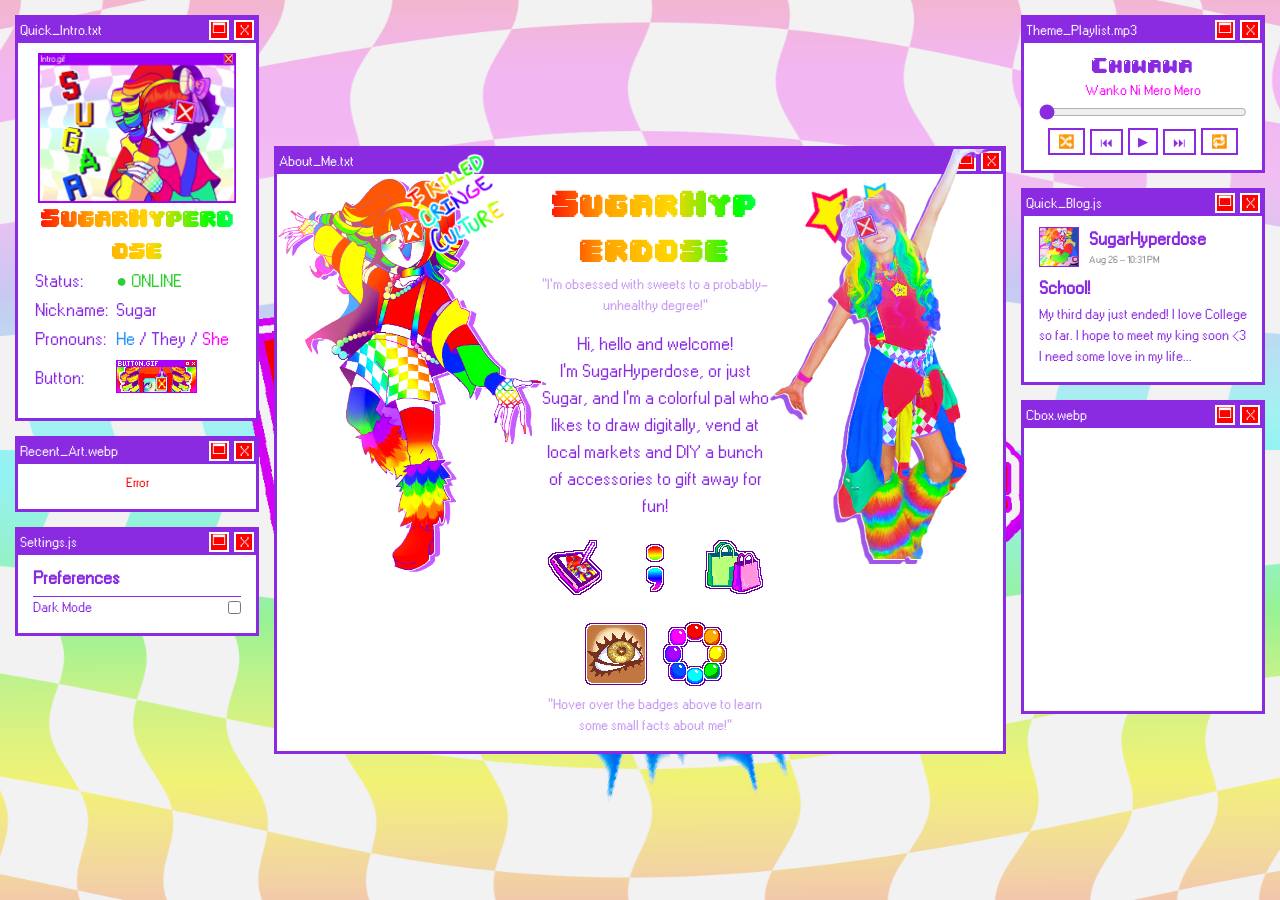
==== commit e2dad6d1: "meow 1" ====
--- a/public/index.html
+++ b/public/index.html
@@ -99,14 +99,37 @@
                 <div class="flex column align-center" style="text-align: center;">
                     <h1 style="font-size: 30px; z-index: 90;">SugarHyperdose</h1>
                     <blockquote>"I’m obsessed with sweets to a probably-unhealthy degree!"</blockquote>
-                    <p>Hi, hello and welcome!<br>I'm SugarHyperdose, or just Sugar, and I'm a colorful pal who likes to draw digitally, vend at local markets and DIY a bunch of accessories to gift away for fun!</p>
-                    <div class="flex">
-                    <img src="assets/art/Tablet-(Aug-23-2026).png" style="image-rendering: pixelated;">
-                    <img src="assets/art/Semicolon-(Aug-23-2026).png" style="image-rendering: pixelated; margin: 0 -20px;">
-                    <img src="assets/art/Shopping-Bags-(Aug-23-2026).png" style="image-rendering: pixelated;">
-                    <img src="assets/art/Gyaru-Eye-(Aug-23-2026).png" style="image-rendering: pixelated;">
-                    <img src="assets/art/Kandi-(Aug-23-2026).png" style="image-rendering: pixelated;">
+                    <p>Hi, hello and welcome!<br>I'm SugarHyperdose, or just Sugar, and I'm a colorful pal who likes to
+                        draw digitally, vend at local markets and DIY a bunch of accessories to gift away for fun!</p>
+                    <div class="flex wrap" style="gap: 15px; justify-content: center; align-items: center;">
+
+                        <div class="tooltip-container">
+                            <img src="assets/art/Tablet-(Aug-23-2026).png" style="image-rendering: pixelated;">
+                            <span class="tooltip-text">Digital Artist</span>
+                        </div>
+
+                        <div class="tooltip-container">
+                            <img src="assets/art/Semicolon-(Aug-23-2026).png" style="image-rendering: pixelated;">
+                            <span class="tooltip-text">Mental Health Advocater</span>
+                        </div>
+
+                        <div class="tooltip-container">
+                            <img src="assets/art/Shopping-Bags-(Aug-23-2026).png" style="image-rendering: pixelated;">
+                            <span class="tooltip-text">Shoppaholic</span>
+                        </div>
+
+                        <div class="tooltip-container">
+                            <img src="assets/art/Gyaru-Eye-(Aug-23-2026).png" style="image-rendering: pixelated;">
+                            <span class="tooltip-text">Gyaruo</span>
+                        </div>
+
+                        <div class="tooltip-container">
+                            <img src="assets/art/Kandi-(Aug-23-2026).png" style="image-rendering: pixelated;">
+                            <span class="tooltip-text">Kandi Kid</span>
+                        </div>
+
                     </div>
+                    <blockquote>"Hover over the badges above to learn some small facts about me!"</blockquote>
                 </div>
                 <img src="assets/camera/Jul-18-2026-(3).png" height="425"
                     style="filter: drop-shadow(-1px 1px white) drop-shadow(-4px 4px rgba(137, 43, 226, 0.8)); margin: -50px -10px -20px; pointer-events: none;">
--- a/public/stylesheet.css
+++ b/public/stylesheet.css
@@ -87,7 +87,7 @@
 blockquote {
     font-size: 14px;
     opacity: 0.5;
-    margin: -20px 0 0;
+    margin: -15px 0 0;
 }
 
 .flex {
@@ -283,4 +283,28 @@
     --cyan: yellow;
     --green: lime;
     background-image: url('assets/graphics/backgrounds/inverted.png');
+}
+
+.tooltip-container {
+    position: relative;
+    display: inline-block;
+}
+
+.tooltip-container .tooltip-text {
+    visibility: hidden;
+    background-color: var(--white);
+    text-align: center;
+    border: 1px solid var(--purple);
+    padding: 4px;
+    position: absolute;
+    z-index: 100;
+    bottom: 125%;
+    left: 50%;
+    transform: translateX(-50%);
+    box-shadow: 2px 2px 0px var(--purple);
+    white-space: nowrap;
+}
+
+.tooltip-container:hover .tooltip-text {
+    visibility: visible;
 }
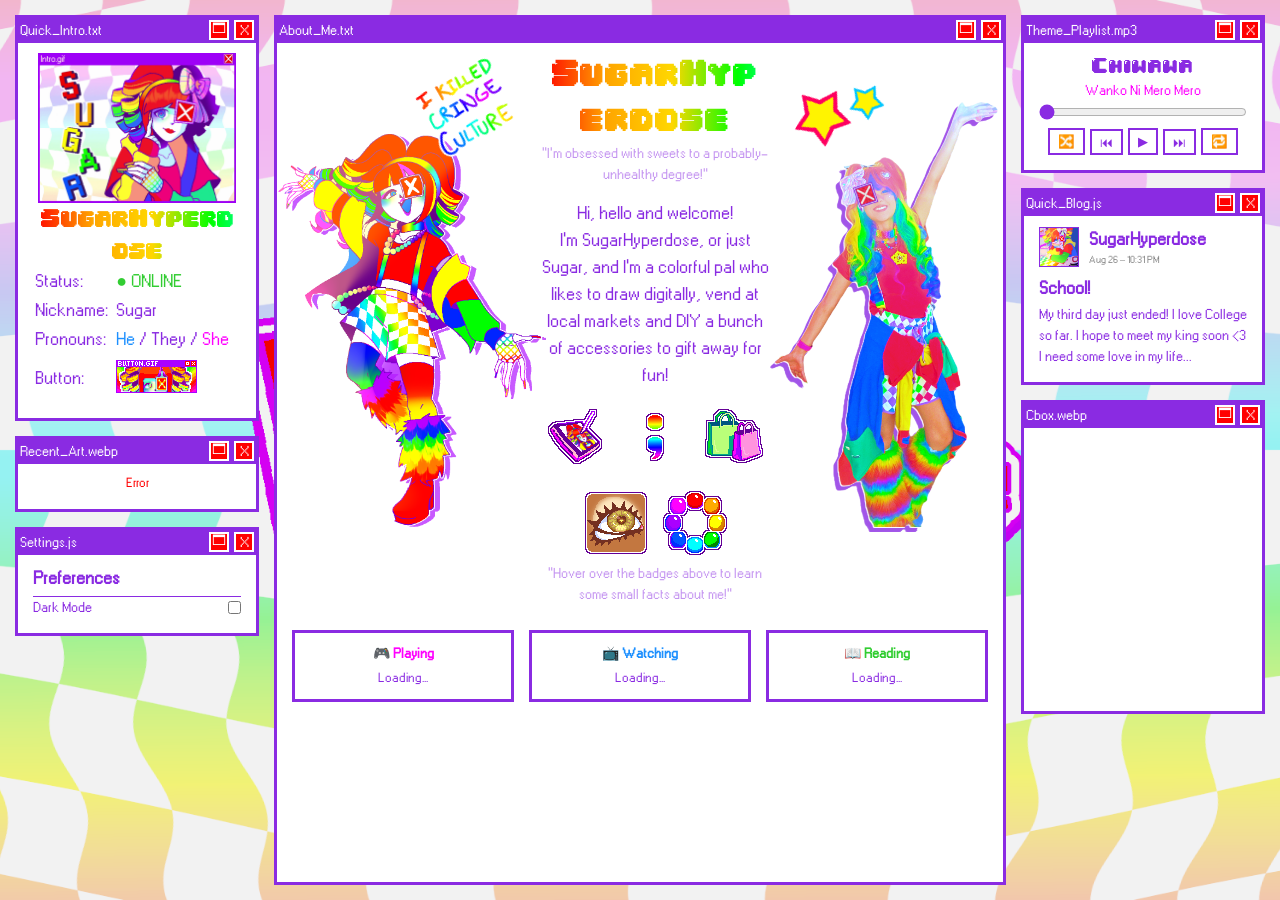
==== commit 7e731563: "1" ====
--- a/public/index.html
+++ b/public/index.html
@@ -1,8 +1,4 @@
 <!DOCTYPE html>
-<!--[if lt IE 7]>      <html class="no-js lt-ie9 lt-ie8 lt-ie7"> <![endif]-->
-<!--[if IE 7]>         <html class="no-js lt-ie9 lt-ie8"> <![endif]-->
-<!--[if IE 8]>         <html class="no-js lt-ie9"> <![endif]-->
-<!--[if gt IE 8]>      <html class="no-js"> <![endif]-->
 <html>
 
 <head>
@@ -16,9 +12,6 @@
 </head>
 
 <body class="flex wrap">
-    <!--[if lt IE 7]>
-            <p class="browsehappy">You are using an <strong>outdated</strong> browser. Please <a href="#">upgrade your browser</a> to improve your experience.</p>
-        <![endif]-->
     <div id="left-container" class="flex column">
         <div class="window">
             <div class="title-bar flex">
@@ -80,8 +73,8 @@
         </div>
     </div>
 
-    <div id="center-container" class="flex align-center wrap">
-        <div class="window" style="height: fit-content;">
+    <div id="center-container" class="flex wrap">
+        <div class="window">
             <div class="title-bar flex">
                 <span>About_Me.txt</span>
                 <div class="title-bar-controls flex">
@@ -90,7 +83,7 @@
                         onclick="closeWindow('about-me-window')">X</span>
                 </div>
             </div>
-            <div class="flex" style="justify-content: space-between;">
+            <div class="flex align-center" style="justify-content: space-between; position: relative;">
                 <img src="assets/graphics/misc/i-killed-cringe-culture.png"
                     style="position: absolute; top: 2%; left: 19%; height: 90px; transform: rotate(-30deg); filter: drop-shadow(1px 1px white) drop-shadow(1px -1px white) drop-shadow(-1px -1px white) drop-shadow(-1px 1px white);">
                 <img src="assets/graphics/misc/stars.gif"
@@ -120,7 +113,7 @@
 
                         <div class="tooltip-container">
                             <img src="assets/art/Gyaru-Eye-(Aug-23-2026).png" style="image-rendering: pixelated;">
-                            <span class="tooltip-text">Gyaruo</span>
+                            <span class="tooltip-text">Gyaru</span>
                         </div>
 
                         <div class="tooltip-container">
@@ -135,8 +128,21 @@
                     style="filter: drop-shadow(-1px 1px white) drop-shadow(-4px 4px rgba(137, 43, 226, 0.8)); margin: -50px -10px -20px; pointer-events: none;">
             </div>
 
-        </div>
-
+            <div class="flex" style="justify-content: space-around; gap: 15px; margin-top: 15px; padding-top: 10px;;">
+                <div class="window" style="flex: 1; margin: 0; padding: 10px; text-align: center;">
+                    <div style="font-weight: bold; margin-bottom: 5px; font-size: 14px; color: var(--pink);">🎮 Playing</div>
+                    <div id="media-playing-display" style="font-size: 13px;">Loading...</div>
+                </div>
+                <div class="window" style="flex: 1; margin: 0; padding: 10px; text-align: center;">
+                    <div style="font-weight: bold; margin-bottom: 5px; font-size: 14px; color: var(--blue);">📺 Watching</div>
+                    <div id="media-watching-display" style="font-size: 13px;">Loading...</div>
+                </div>
+                <div class="window" style="flex: 1; margin: 0; padding: 10px; text-align: center;">
+                    <div style="font-weight: bold; margin-bottom: 5px; font-size: 14px; color: var(--green);">📖 Reading</div>
+                    <div id="media-reading-display" style="font-size: 13px;">Loading...</div>
+                </div>
+            </div>
+        </div>
     </div>
 
     <div id="right-container" class="flex column">
@@ -193,7 +199,6 @@
         </div>
     </div>
 
-
     <script src="script.js"></script>
 </body>
 
